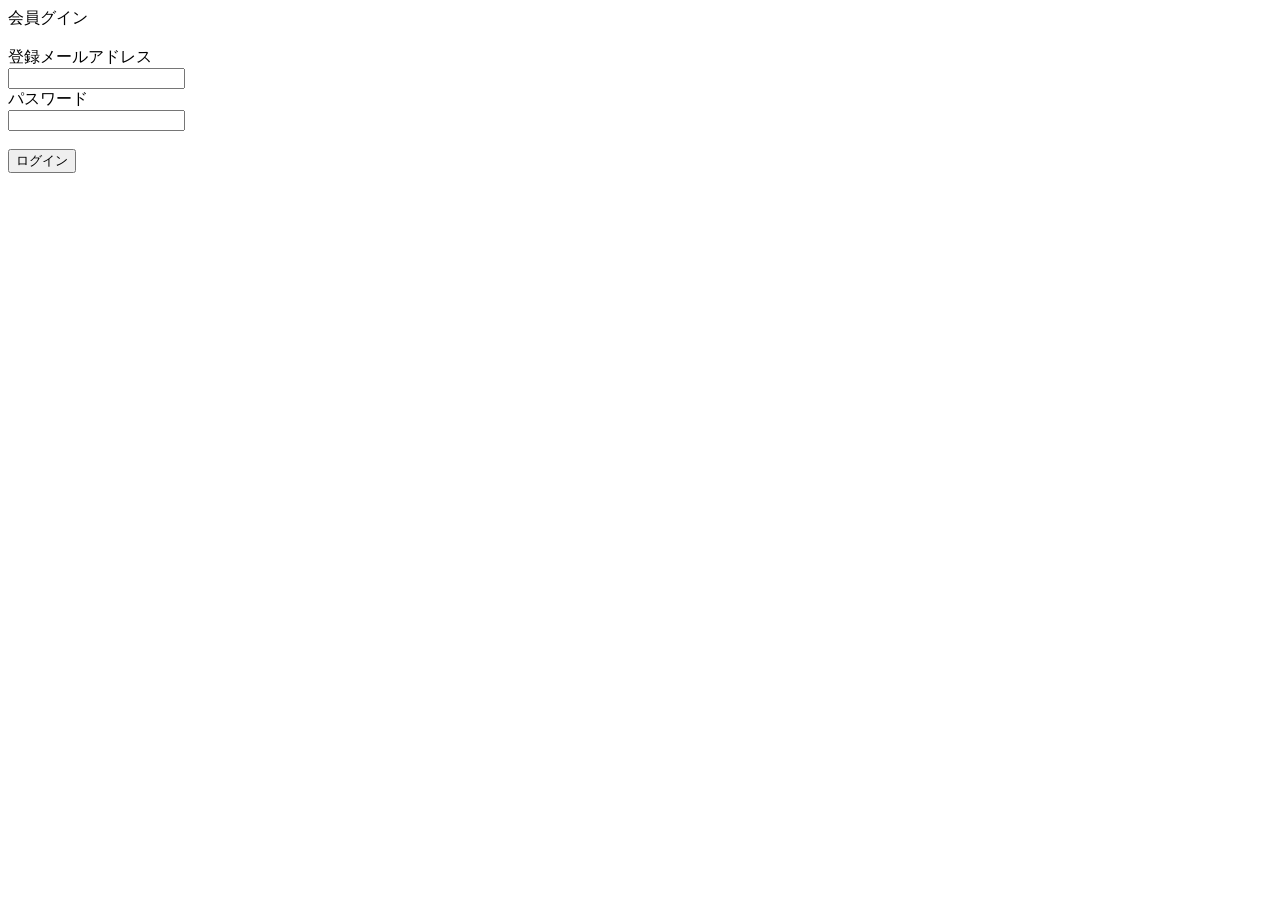
==== shop/member_login.html @ e9dbc57c "add member_login" ====
<!DOCTYPE html>
<html>
  <head>
    <meta charset="UTF-8" />
    <title>ろくまる農園</title>
  </head>
  <body>
    会員グイン<br />
    <br />
    <form method="post" action="member_login_check.php">
      登録メールアドレス<br />
      <input type="text" name="email" /><br />
      パスワード<br />
      <input type="password" name="pass" /><br />
      <br />
      <input type="submit" value="ログイン" />
    </form>
  </body>
</html>
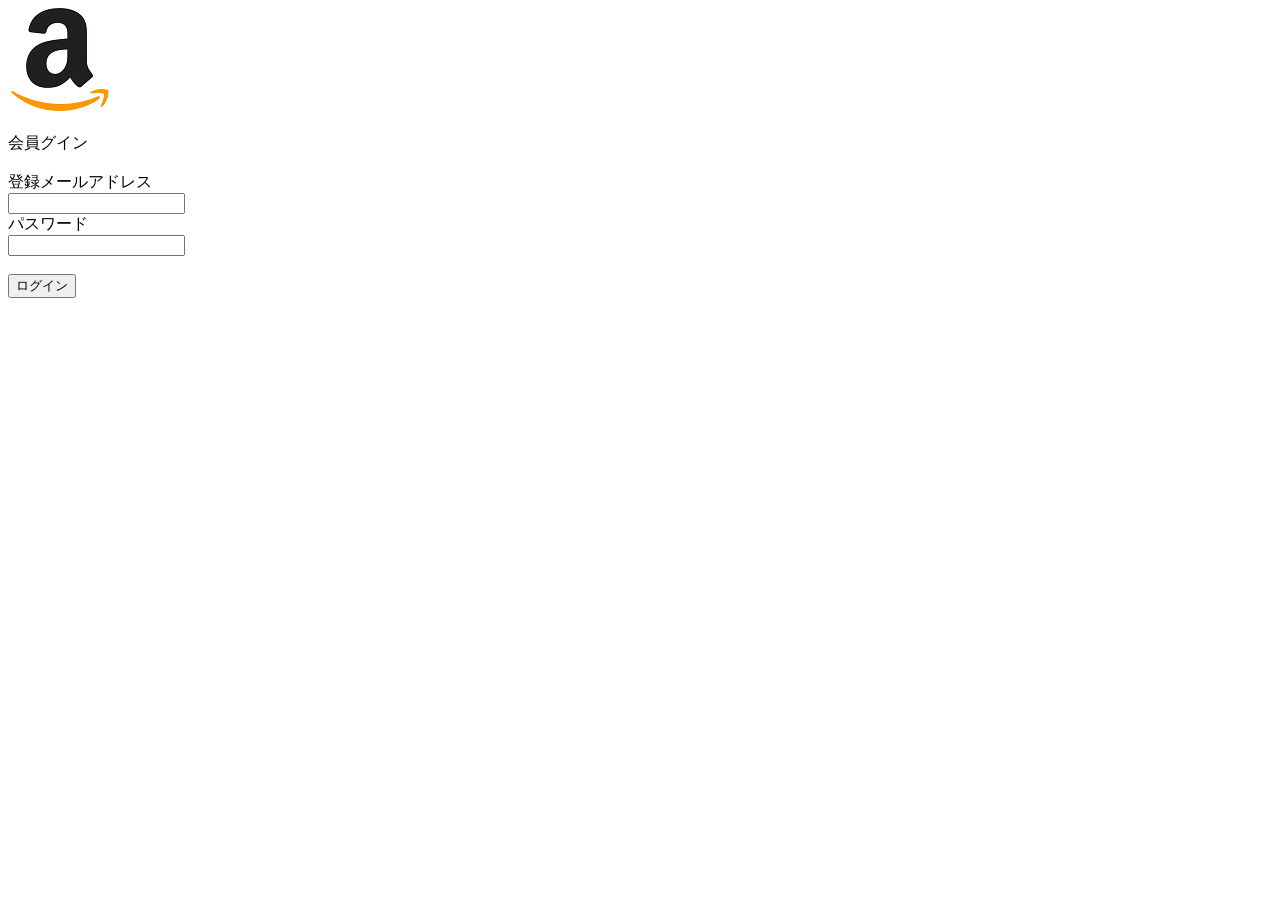
==== commit 92caa8d7: "indexをphpに変更します" ====
--- a/shop/member_login.html
+++ b/shop/member_login.html
@@ -5,6 +5,8 @@
     <title>ろくまる農園</title>
   </head>
   <body>
+    <a href="../../index.php"><img src = "../../icon.png"></a><br /><br />
+
     会員グイン<br />
     <br />
     <form method="post" action="member_login_check.php">
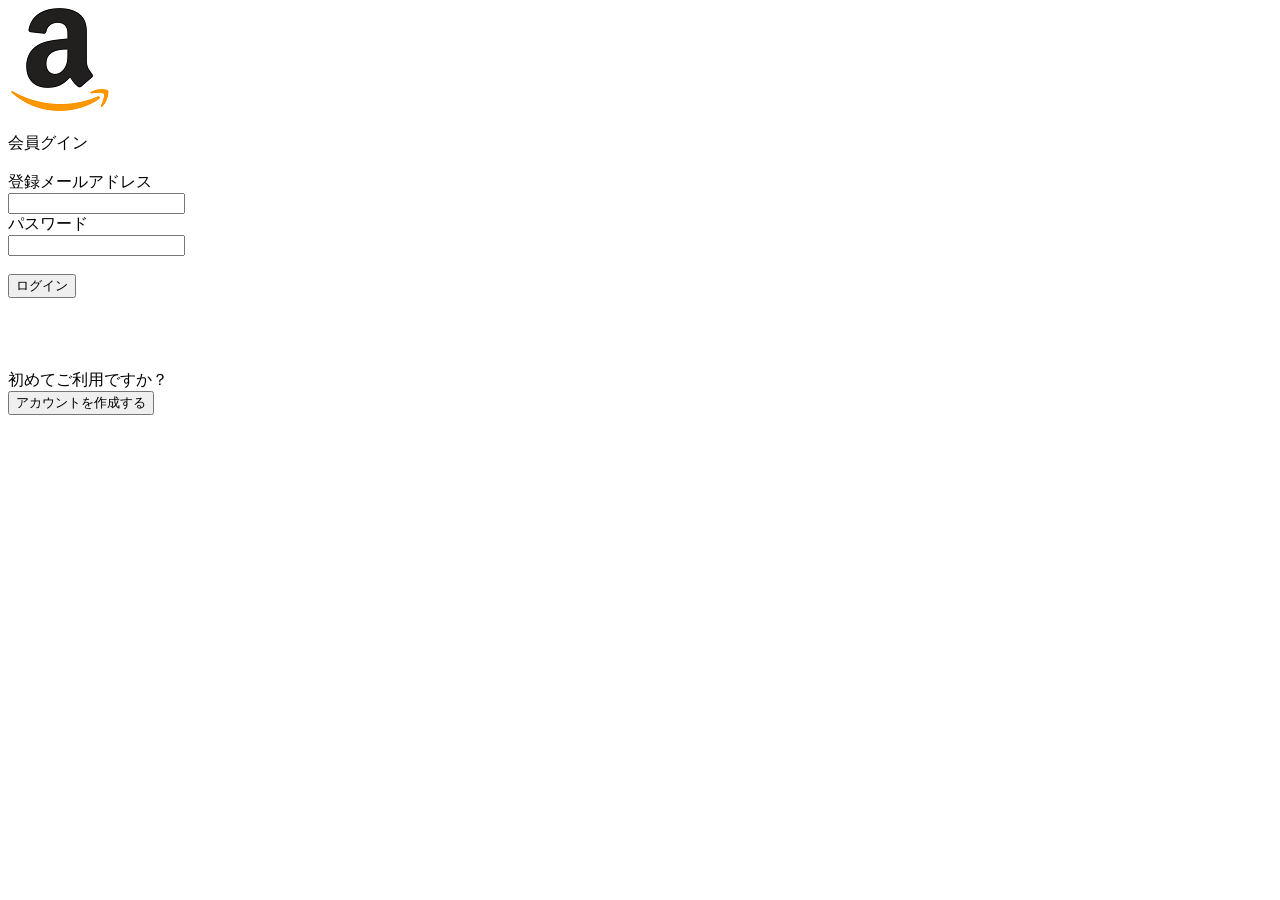
==== commit 75f51584: "アカウントを作成画面を追加します" ====
--- a/shop/member_login.html
+++ b/shop/member_login.html
@@ -17,5 +17,16 @@
       <br />
       <input type="submit" value="ログイン" />
     </form>
+    <br />
+    <br />
+    <br />
+    <br />
+
+    初めてご利用ですか？
+    <form method="post" action="member_add.php">
+      <input type="submit" value="アカウントを作成する">
+    </form>
+
+
   </body>
 </html>
